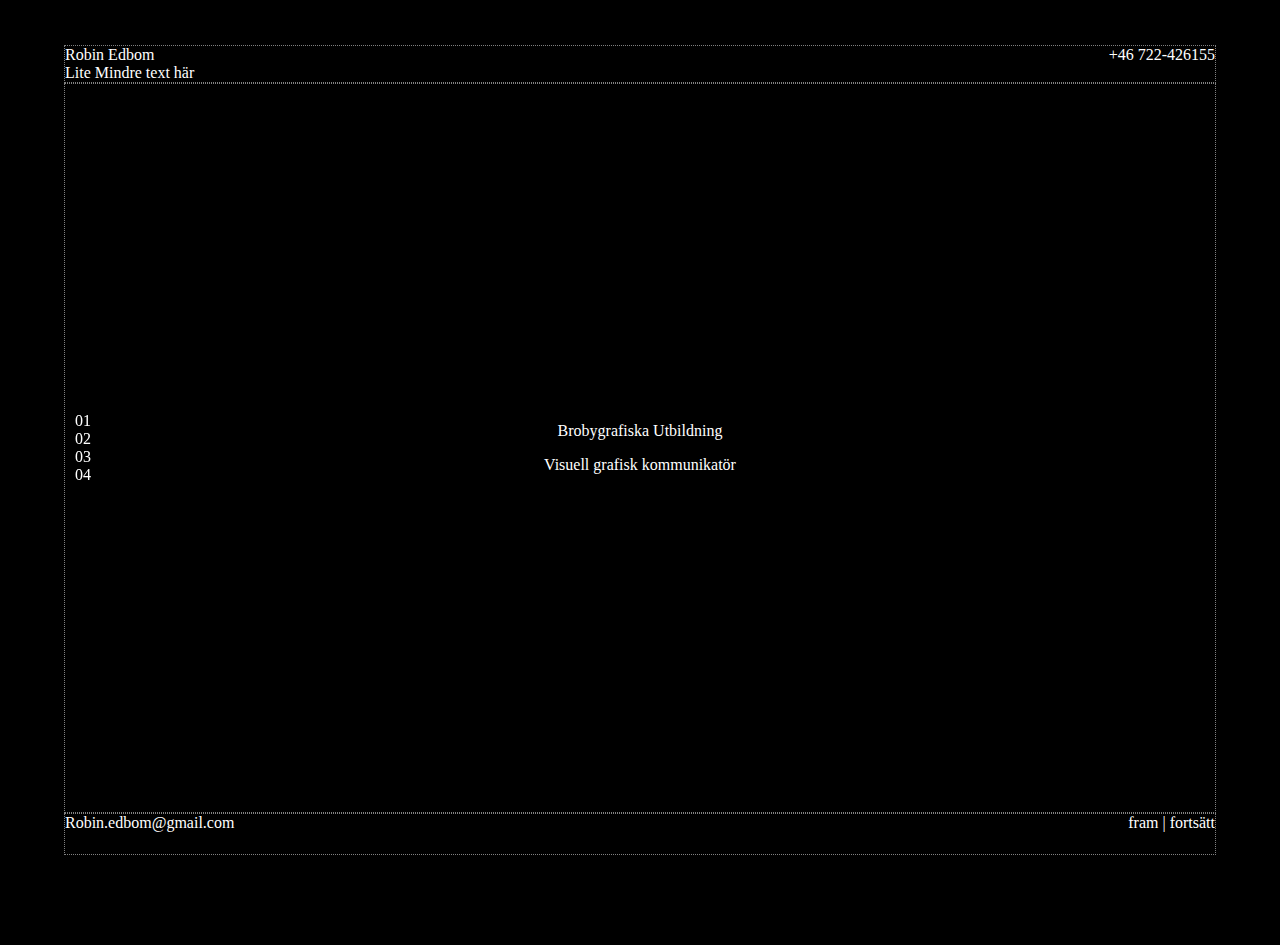
==== www/public/html/test.html @ 0befc5d6 "Initial commit" ====
<!DOCTYPE html><html><head><meta charset="utf-8"><title>Hello World!</title><!--fonts--><link href="https://fonts.googleapis.com/css?family=Lato" rel="stylesheet"><link rel="stylesheet" href="https://cdnjs.cloudflare.com/ajax/libs/animate.css/3.5.2/animate.min.css"><link rel="stylesheet" type="text/css" href="../css/test.css"><!-- Compiled and minified JavaScript--><script src="https://code.jquery.com/jquery-2.2.4.min.js" integrity="sha256-BbhdlvQf/xTY9gja0Dq3HiwQF8LaCRTXxZKRutelT44=" crossorigin="anonymous"></script><script src="../script/app.js"></script></head><body><div id="container" class="box"><div class="row header"><section class="left animated fadeInUp"><span><p>Robin Edbom</p></span><span><p>Lite Mindre text här</p></span></section><span class="right animated fadeInUp">+46 722-426155</span></div><div id="content" class="row content"><aside id="navbar" class="animated fadeInUp"><nav><ul><li>01</li><li>02</li><li>03</li><li>04</li></ul></nav></aside><article><section id="placeHolder" class="animated fadeInUp"><p>Brobygrafiska Utbildning</p><p>Visuell grafisk kommunikatör</p></section></article></div><footer class="row footer"><section><span class="left animated fadeInUp">Robin.edbom@gmail.com</span><span class="right animated fadeInUp">fram | fortsätt</span></section></footer></div></body></html>
---- www/public/css/test.css ----
html, body {
  height: 100%;
  margin: 0;
  background-color: black;
  color: white; }

#container {
  width: 90%;
  margin: auto; }

.box {
  display: flex;
  flex-flow: column;
  height: 100%; }
  .box .row {
    border: 1px dotted grey; }
    .box .row.header {
      flex: 0 1 auto; }
    .box .row.content {
      flex: 1 1 auto;
      justify-content: center; }
    .box .row.footer {
      flex: 0 1 40px; }

.row.header section.left p, footer.row section {
  margin: 0px; }

article {
  width: 100%;
  text-align: center; }

aside {
  position: fixed; }
  aside nav ul {
    list-style: none;
    padding-left: 0;
    margin: 10px; }

.right {
  float: right; }

.left {
  float: left; }

/*# sourceMappingURL=test.css.map */
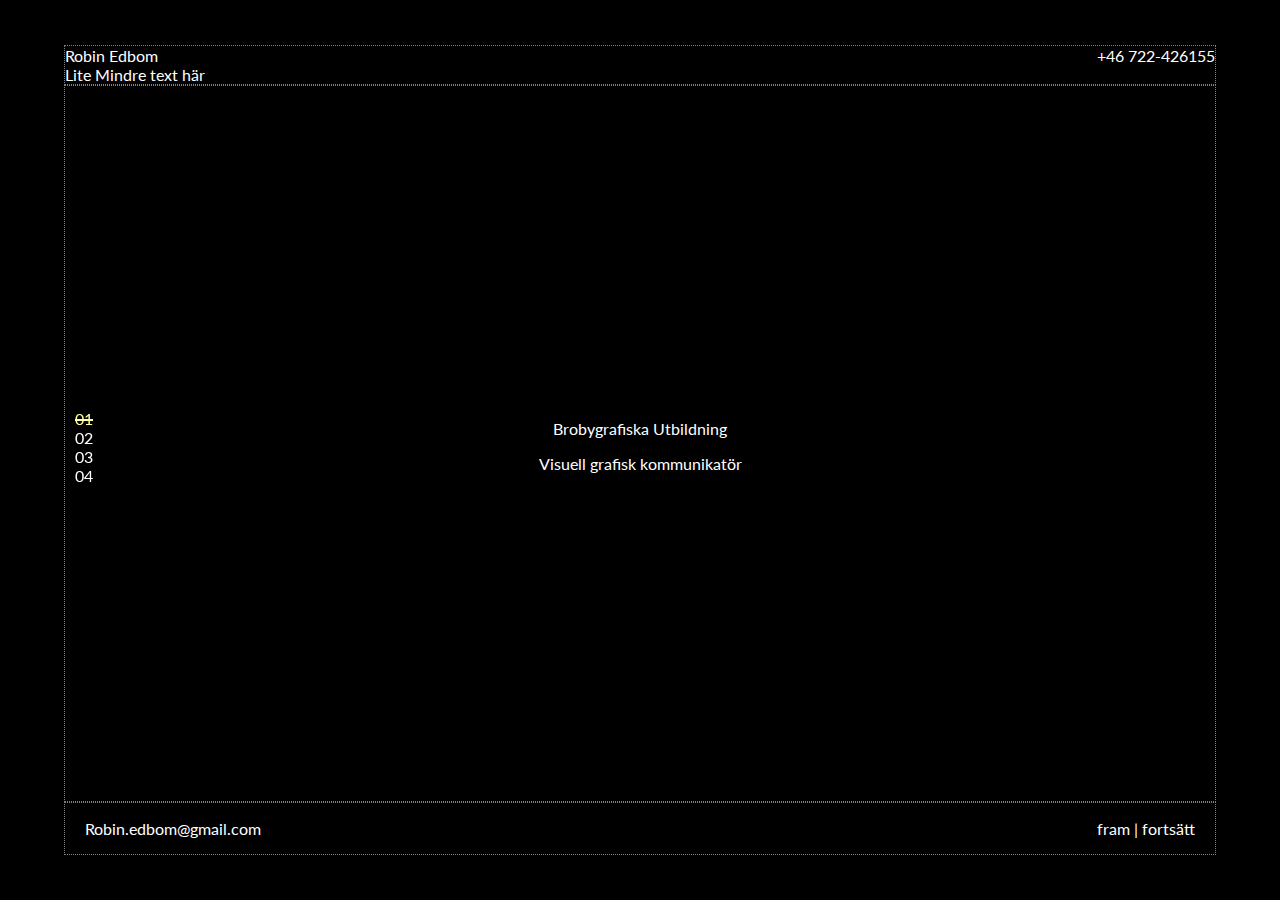
==== commit f9843127: "Added Icons and a "wheel" event" ====
--- a/www/public/html/test.html
+++ b/www/public/html/test.html
@@ -1 +1 @@
-<!DOCTYPE html><html><head><meta charset="utf-8"><title>Hello World!</title><!--fonts--><link href="https://fonts.googleapis.com/css?family=Lato" rel="stylesheet"><link rel="stylesheet" href="https://cdnjs.cloudflare.com/ajax/libs/animate.css/3.5.2/animate.min.css"><link rel="stylesheet" type="text/css" href="../css/test.css"><!-- Compiled and minified JavaScript--><script src="https://code.jquery.com/jquery-2.2.4.min.js" integrity="sha256-BbhdlvQf/xTY9gja0Dq3HiwQF8LaCRTXxZKRutelT44=" crossorigin="anonymous"></script><script src="../script/app.js"></script></head><body><div id="container" class="box"><div class="row header"><section class="left animated fadeInUp"><span><p>Robin Edbom</p></span><span><p>Lite Mindre text här</p></span></section><span class="right animated fadeInUp">+46 722-426155</span></div><div id="content" class="row content"><aside id="navbar" class="animated fadeInUp"><nav><ul><li>01</li><li>02</li><li>03</li><li>04</li></ul></nav></aside><article><section id="placeHolder" class="animated fadeInUp"><p>Brobygrafiska Utbildning</p><p>Visuell grafisk kommunikatör</p></section></article></div><footer class="row footer"><section><span class="left animated fadeInUp">Robin.edbom@gmail.com</span><span class="right animated fadeInUp">fram | fortsätt</span></section></footer></div></body></html>+<!DOCTYPE html><html><head><meta charset="utf-8"><title>Hello World!</title><!--fonts--><link href="https://fonts.googleapis.com/css?family=Lato" rel="stylesheet"><link rel="stylesheet" href="https://cdnjs.cloudflare.com/ajax/libs/animate.css/3.5.2/animate.min.css"><link href="https://fonts.googleapis.com/css?family=Lato" rel="stylesheet"><link href="https://maxcdn.bootstrapcdn.com/font-awesome/4.6.3/css/font-awesome.min.css" rel="stylesheet" integrity="sha384-T8Gy5hrqNKT+hzMclPo118YTQO6cYprQmhrYwIiQ/3axmI1hQomh7Ud2hPOy8SP1" crossorigin="anonymous"><link rel="stylesheet" type="text/css" href="../css/test.css"><!-- Compiled and minified JavaScript--><script src="https://code.jquery.com/jquery-2.2.4.min.js" integrity="sha256-BbhdlvQf/xTY9gja0Dq3HiwQF8LaCRTXxZKRutelT44=" crossorigin="anonymous"></script><script src="../script/app.js"></script></head><body><div id="container" class="box"><div class="row header"><section class="left animated fadeInUp"><span><p>Robin Edbom</p></span><span><p>Lite Mindre text här</p></span></section><span class="right animated fadeInUp fa fa-phone">+46 722-426155</span></div><div id="content" class="row content"><aside id="navbar" class="animated fadeInUp"><nav><ul><li class="active">01</li><li>02</li><li>03</li><li>04</li></ul></nav></aside><article><section id="placeHolder" class="animated fadeInUp"><p>Brobygrafiska Utbildning</p><p>Visuell grafisk kommunikatör</p></section></article></div><footer class="row footer"><section><span class="left animated fadeInUp"><p><i class="fa fa-envelope"></i>Robin.edbom@gmail.com</p></span><span class="right animated fadeInUp"><p>fram | fortsätt<i class="fa fa-arrow-circle-right gold"></i></p></span></section></footer></div></body></html>--- a/www/public/css/test.css
+++ b/www/public/css/test.css
@@ -1,8 +1,8 @@
 html, body {
-  height: 100%;
   margin: 0;
   background-color: black;
-  color: white; }
+  color: white;
+  font-family: 'Lato', sans-serif; }
 
 #container {
   width: 90%;
@@ -22,7 +22,7 @@
     .box .row.footer {
       flex: 0 1 40px; }
 
-.row.header section.left p, footer.row section {
+.row.header section.left p {
   margin: 0px; }
 
 article {
@@ -42,4 +42,26 @@
 .left {
   float: left; }
 
+.active {
+  position: relative;
+  color: #ffffa6; }
+
+.active::after {
+  border-bottom: 0.125em solid #ffffa6;
+  content: "";
+  left: 0;
+  margin-top: calc((0.125em / 2));
+  position: absolute;
+  right: 0;
+  top: 45%; }
+
+.gold {
+  color: #ffffa6; }
+
+.left i {
+  margin: 10px; }
+
+.right i {
+  margin: 10px; }
+
 /*# sourceMappingURL=test.css.map */
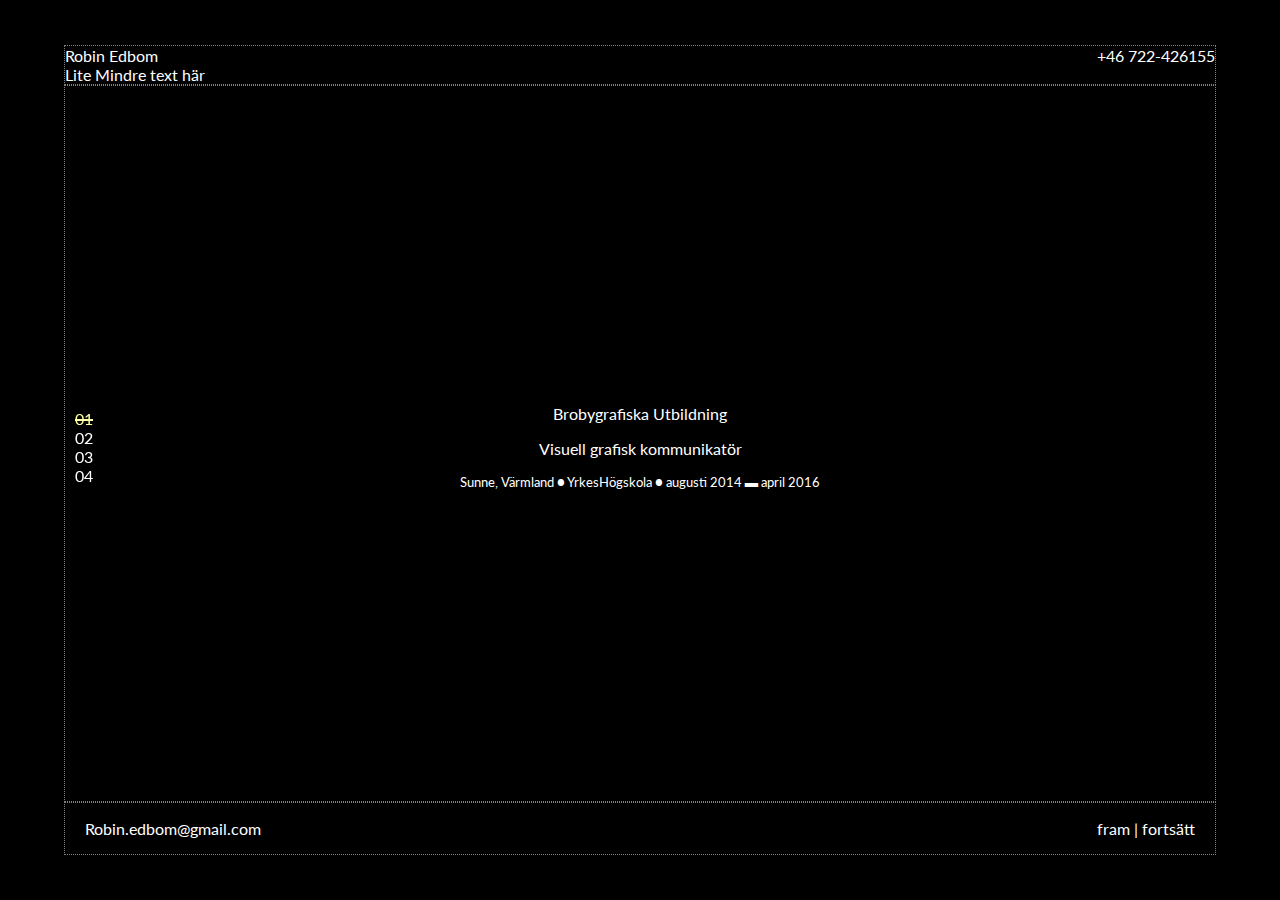
==== commit 9dc4c57d: "Did some more stuff" ====
--- a/www/public/html/test.html
+++ b/www/public/html/test.html
@@ -1 +1 @@
-<!DOCTYPE html><html><head><meta charset="utf-8"><title>Hello World!</title><!--fonts--><link href="https://fonts.googleapis.com/css?family=Lato" rel="stylesheet"><link rel="stylesheet" href="https://cdnjs.cloudflare.com/ajax/libs/animate.css/3.5.2/animate.min.css"><link href="https://fonts.googleapis.com/css?family=Lato" rel="stylesheet"><link href="https://maxcdn.bootstrapcdn.com/font-awesome/4.6.3/css/font-awesome.min.css" rel="stylesheet" integrity="sha384-T8Gy5hrqNKT+hzMclPo118YTQO6cYprQmhrYwIiQ/3axmI1hQomh7Ud2hPOy8SP1" crossorigin="anonymous"><link rel="stylesheet" type="text/css" href="../css/test.css"><!-- Compiled and minified JavaScript--><script src="https://code.jquery.com/jquery-2.2.4.min.js" integrity="sha256-BbhdlvQf/xTY9gja0Dq3HiwQF8LaCRTXxZKRutelT44=" crossorigin="anonymous"></script><script src="../script/app.js"></script></head><body><div id="container" class="box"><div class="row header"><section class="left animated fadeInUp"><span><p>Robin Edbom</p></span><span><p>Lite Mindre text här</p></span></section><span class="right animated fadeInUp fa fa-phone">+46 722-426155</span></div><div id="content" class="row content"><aside id="navbar" class="animated fadeInUp"><nav><ul><li class="active">01</li><li>02</li><li>03</li><li>04</li></ul></nav></aside><article><section id="placeHolder" class="animated fadeInUp"><p>Brobygrafiska Utbildning</p><p>Visuell grafisk kommunikatör</p></section></article></div><footer class="row footer"><section><span class="left animated fadeInUp"><p><i class="fa fa-envelope"></i>Robin.edbom@gmail.com</p></span><span class="right animated fadeInUp"><p>fram | fortsätt<i class="fa fa-arrow-circle-right gold"></i></p></span></section></footer></div></body></html>+<!DOCTYPE html><html><head><meta charset="utf-8"><title>Hello World!</title><!--fonts--><link href="https://fonts.googleapis.com/css?family=Lato" rel="stylesheet"><link rel="stylesheet" href="https://cdnjs.cloudflare.com/ajax/libs/animate.css/3.5.2/animate.min.css"><link href="https://fonts.googleapis.com/css?family=Lato" rel="stylesheet"><link href="https://maxcdn.bootstrapcdn.com/font-awesome/4.6.3/css/font-awesome.min.css" rel="stylesheet" integrity="sha384-T8Gy5hrqNKT+hzMclPo118YTQO6cYprQmhrYwIiQ/3axmI1hQomh7Ud2hPOy8SP1" crossorigin="anonymous"><link rel="stylesheet" type="text/css" href="../css/test.css"><!-- Compiled and minified JavaScript--><script src="https://code.jquery.com/jquery-2.2.4.min.js" integrity="sha256-BbhdlvQf/xTY9gja0Dq3HiwQF8LaCRTXxZKRutelT44=" crossorigin="anonymous"></script><script src="../script/app.js"></script></head><body><div id="container" class="box"><div class="row header"><section class="left animated fadeInUp"><span><p>Robin Edbom</p></span><span><p>Lite Mindre text här</p></span></section><span class="right animated fadeInUp fa fa-phone">+46 722-426155</span></div><div id="content" class="row content"><aside id="navbar" class="animated fadeInUp"><nav><ul><li class="active">01</li><li>02</li><li>03</li><li>04</li></ul></nav></aside><article><section id="placeHolder" class="animated fadeInUp"><p>Brobygrafiska Utbildning</p><p>Visuell grafisk kommunikatör</p><section class="smallText"><span id="location">Sunne, Värmland</span><span> &#x25CF</span><span id="type"> YrkesHögskola</span><span> &#x25CF</span><span id="periodStart"> augusti 2014</span><span> &#x25AC</span><span id="periodEnd">  april 2016</span></section></section></article></div><footer class="row footer"><section><span class="left animated fadeInUp"><p><i class="fa fa-envelope"></i>Robin.edbom@gmail.com</p></span><span class="right animated fadeInUp"><p>fram | fortsätt<i class="fa fa-arrow-circle-right gold"></i></p></span></section></footer></div></body></html>--- a/www/public/css/test.css
+++ b/www/public/css/test.css
@@ -28,6 +28,13 @@
 article {
   width: 100%;
   text-align: center; }
+  article ul {
+    list-style-position: inside; }
+    article ul li {
+      display: inline; }
+
+.smallText {
+  font-size: smaller; }
 
 aside {
   position: fixed; }
